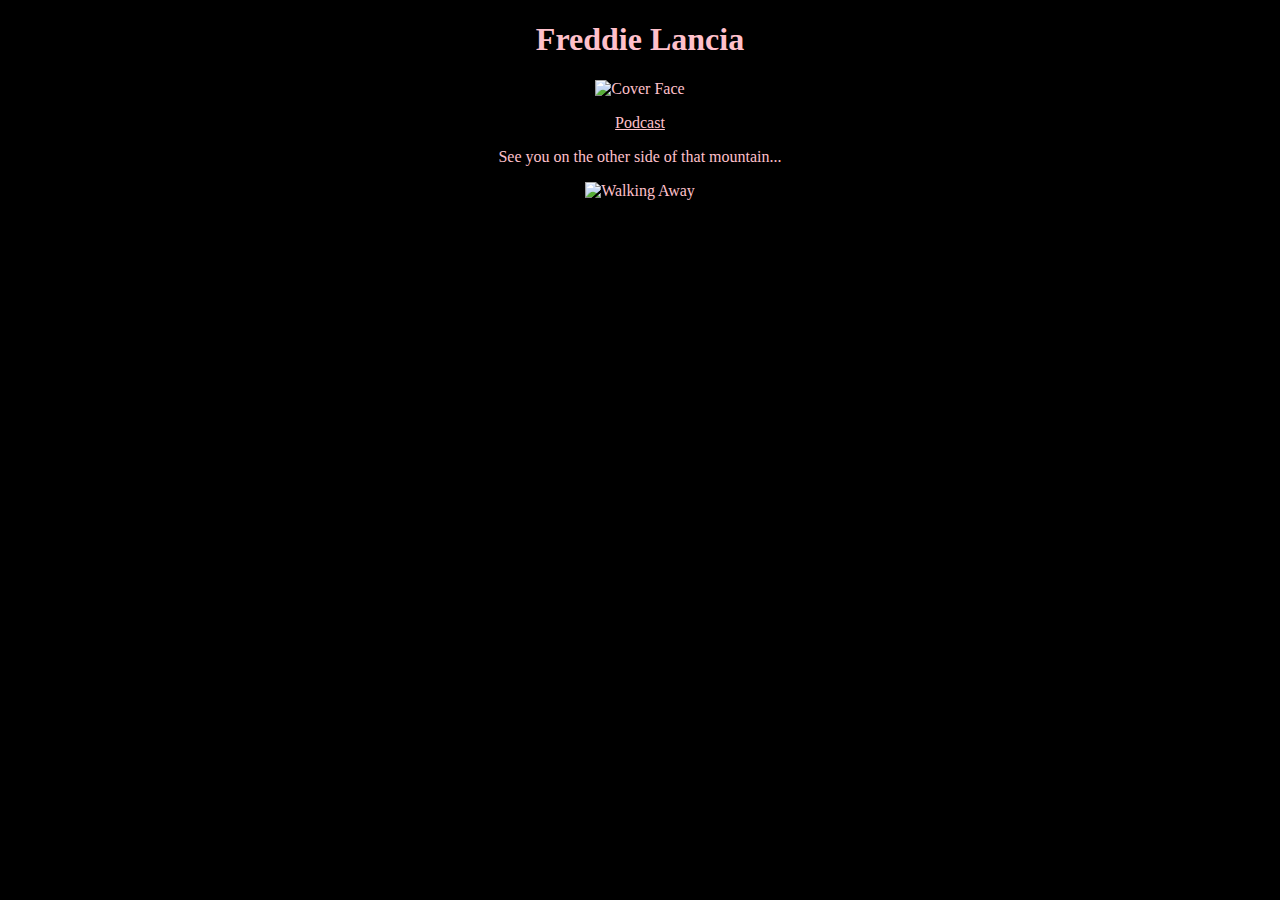
==== index.html @ fc370fda "Update index.html" ====
<!DOCTYPE html>
<html style="text-align: center; color:pink; size:18"> 
    <head>
        <title>Freddie Lancia</title>
    </head>
    <body style="background-color:black;">
        <h1>Freddie Lancia</h1>
        <img src="images/freddielanciaCover.jpg" width="512" class="img-fluid" alt="Cover Face">
        <p></p>
        <a href="https://www.thepostdefinitionspodcast.com" style="color:pink">Podcast</a>
        <p>See you on the other side of that mountain...</p>
        <img src="images/WalkingAway.jpg" width="512" class="img-fluid" alt="Walking Away">
    </body>
</html>
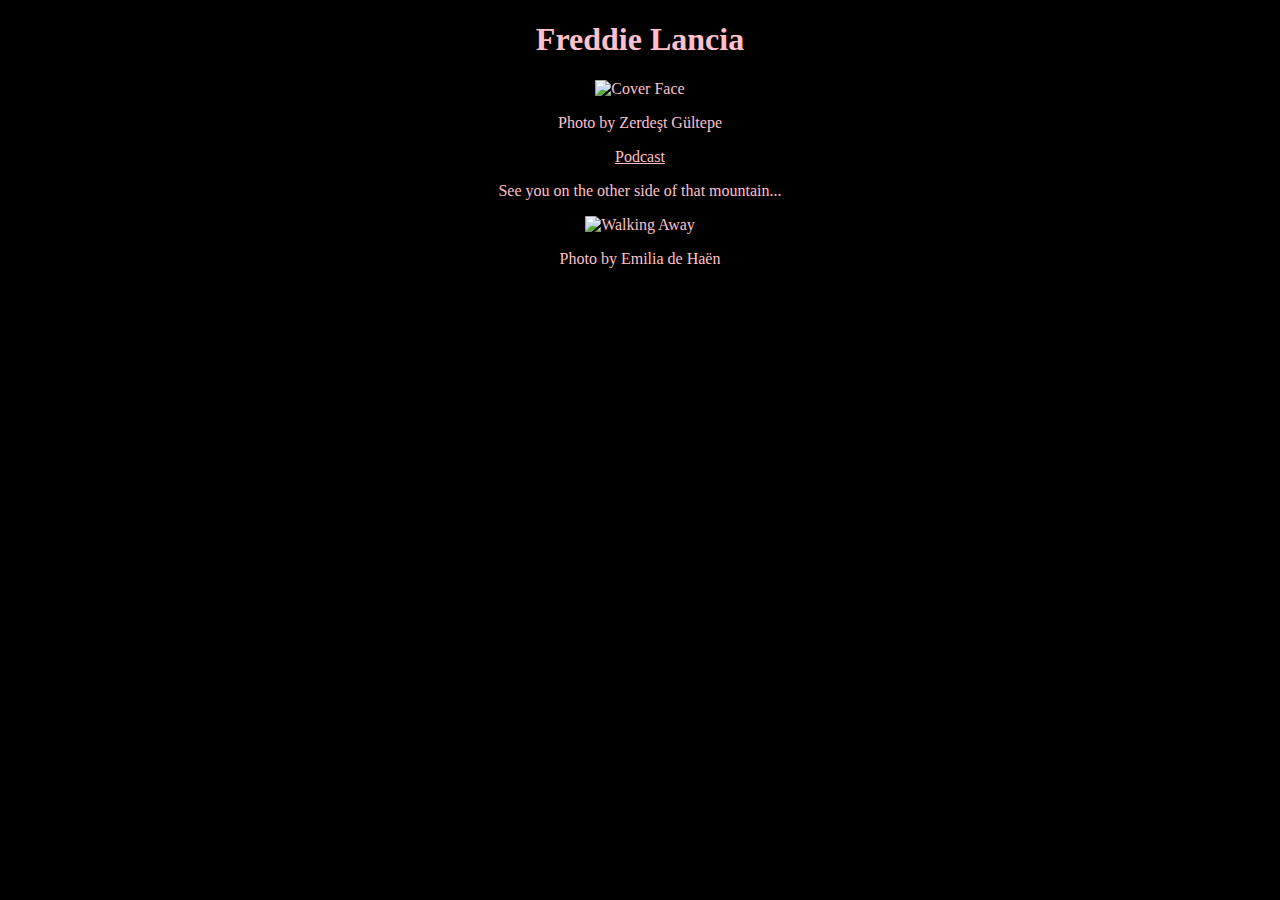
==== commit 300733fa: "Update index.html" ====
--- a/index.html
+++ b/index.html
@@ -6,9 +6,10 @@
     <body style="background-color:black;">
         <h1>Freddie Lancia</h1>
         <img src="images/freddielanciaCover.jpg" width="512" class="img-fluid" alt="Cover Face">
-        <p></p>
+        <p>Photo by Zerdeşt Gültepe</p>
         <a href="https://www.thepostdefinitionspodcast.com" style="color:pink">Podcast</a>
         <p>See you on the other side of that mountain...</p>
-        <img src="images/WalkingAway.jpg" width="512" class="img-fluid" alt="Walking Away">
+        <img src="images/WalkingAway.JPG" width="512" class="img-fluid" alt="Walking Away">
+        <p>Photo by Emilia de Haën</p>
     </body>
 </html>
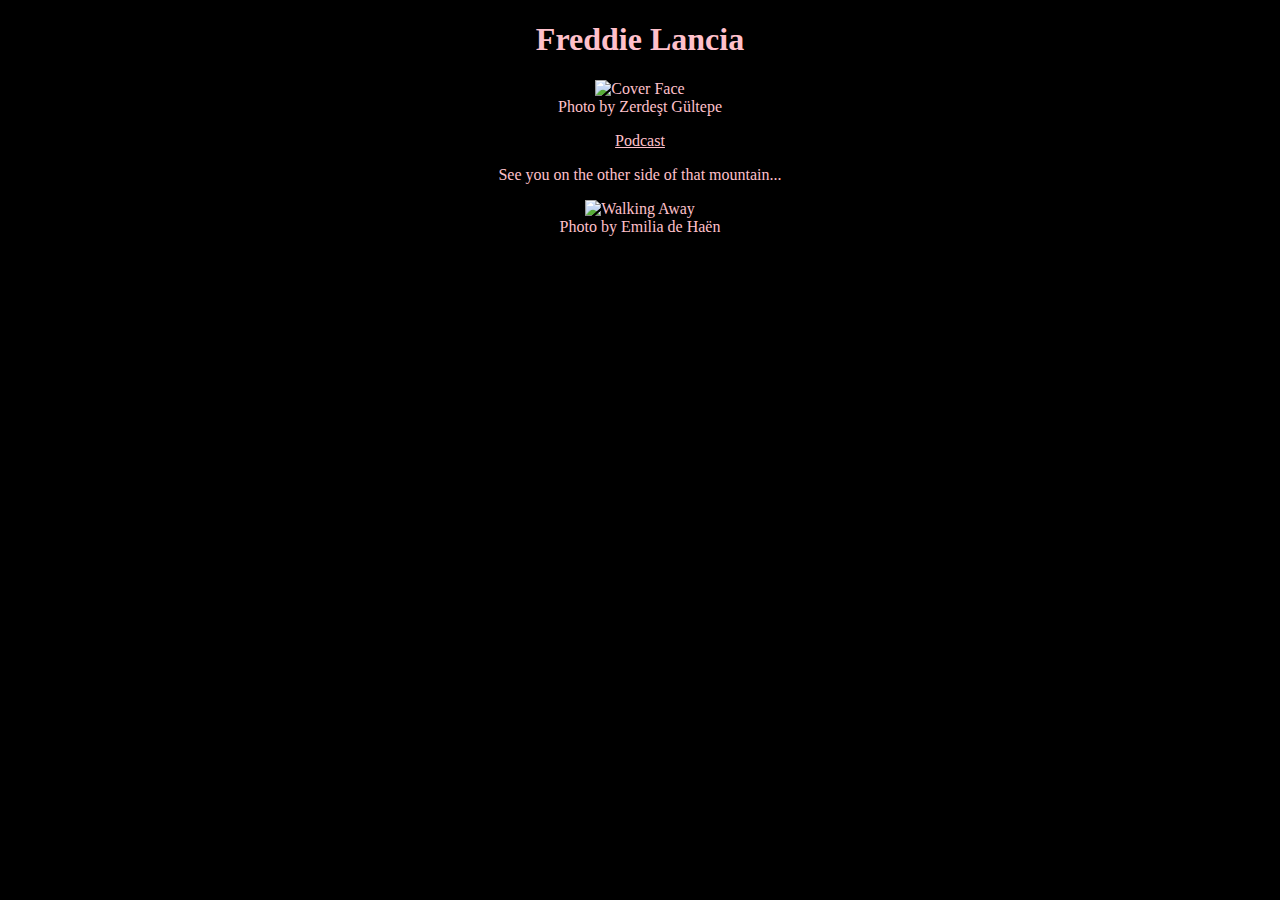
==== commit 4cb6f560: "Update index.html" ====
--- a/index.html
+++ b/index.html
@@ -6,10 +6,11 @@
     <body style="background-color:black;">
         <h1>Freddie Lancia</h1>
         <img src="images/freddielanciaCover.jpg" width="512" class="img-fluid" alt="Cover Face">
-        <p>Photo by Zerdeşt Gültepe</p>
+        <p style="margin:0">Photo by Zerdeşt Gültepe</p>
+        <p></p>
         <a href="https://www.thepostdefinitionspodcast.com" style="color:pink">Podcast</a>
         <p>See you on the other side of that mountain...</p>
         <img src="images/WalkingAway.JPG" width="512" class="img-fluid" alt="Walking Away">
-        <p>Photo by Emilia de Haën</p>
+        <p style="margin:0">Photo by Emilia de Haën</p>
     </body>
 </html>
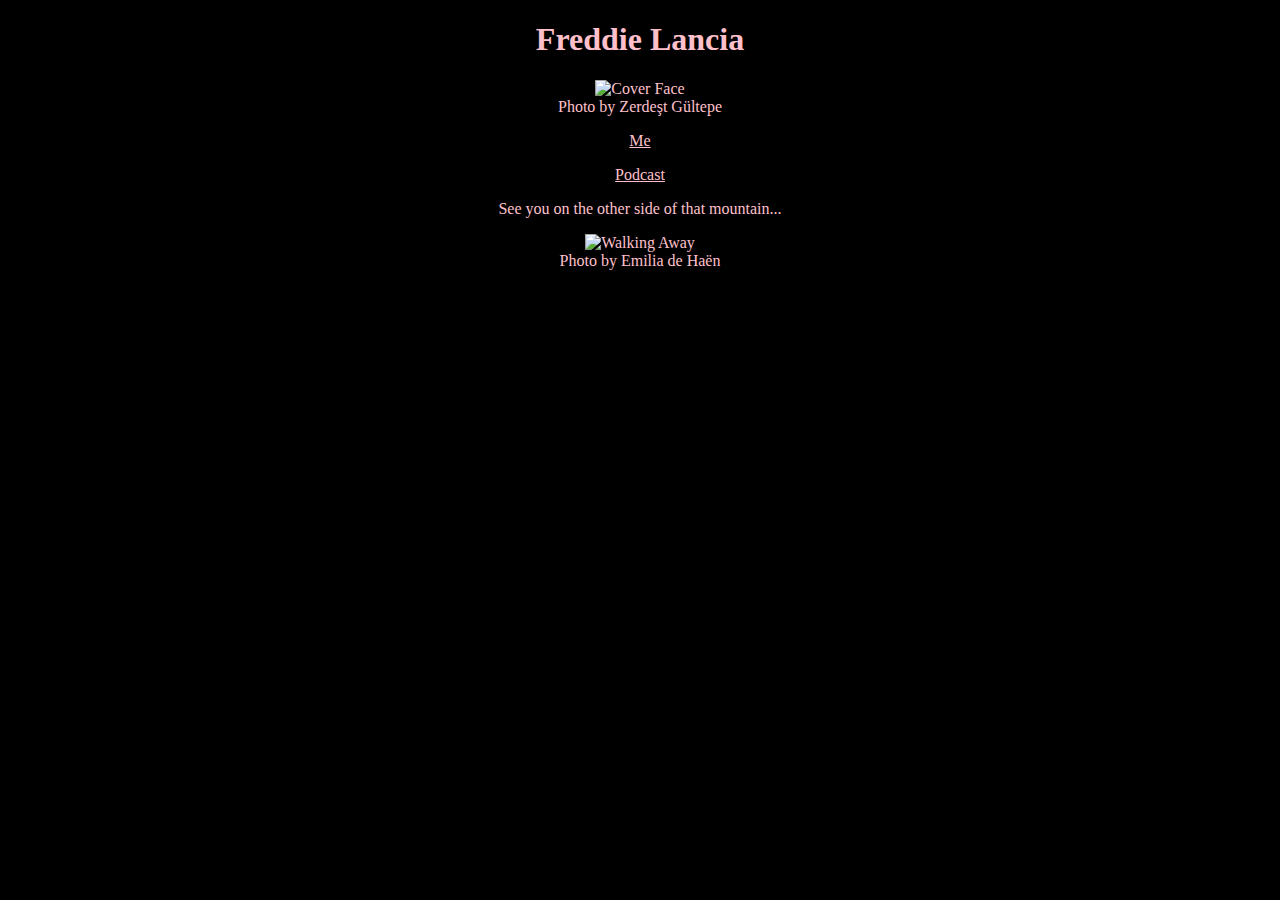
==== commit 1af94651: "Update index.html" ====
--- a/index.html
+++ b/index.html
@@ -1,5 +1,5 @@
 <!DOCTYPE html>
-<html style="text-align: center; color:pink; size:18"> 
+<html lang="en" style="text-align: center; color:pink; size:18"> 
     <head>
         <title>Freddie Lancia</title>
     </head>
@@ -7,6 +7,9 @@
         <h1>Freddie Lancia</h1>
         <img src="images/freddielanciaCover.jpg" width="512" class="img-fluid" alt="Cover Face">
         <p style="margin:0">Photo by Zerdeşt Gültepe</p>
+        <p>
+        <a href="Me.html" style="color:pink">Me</a>
+        </p>
         <p></p>
         <a href="https://www.thepostdefinitionspodcast.com" style="color:pink">Podcast</a>
         <p>See you on the other side of that mountain...</p>
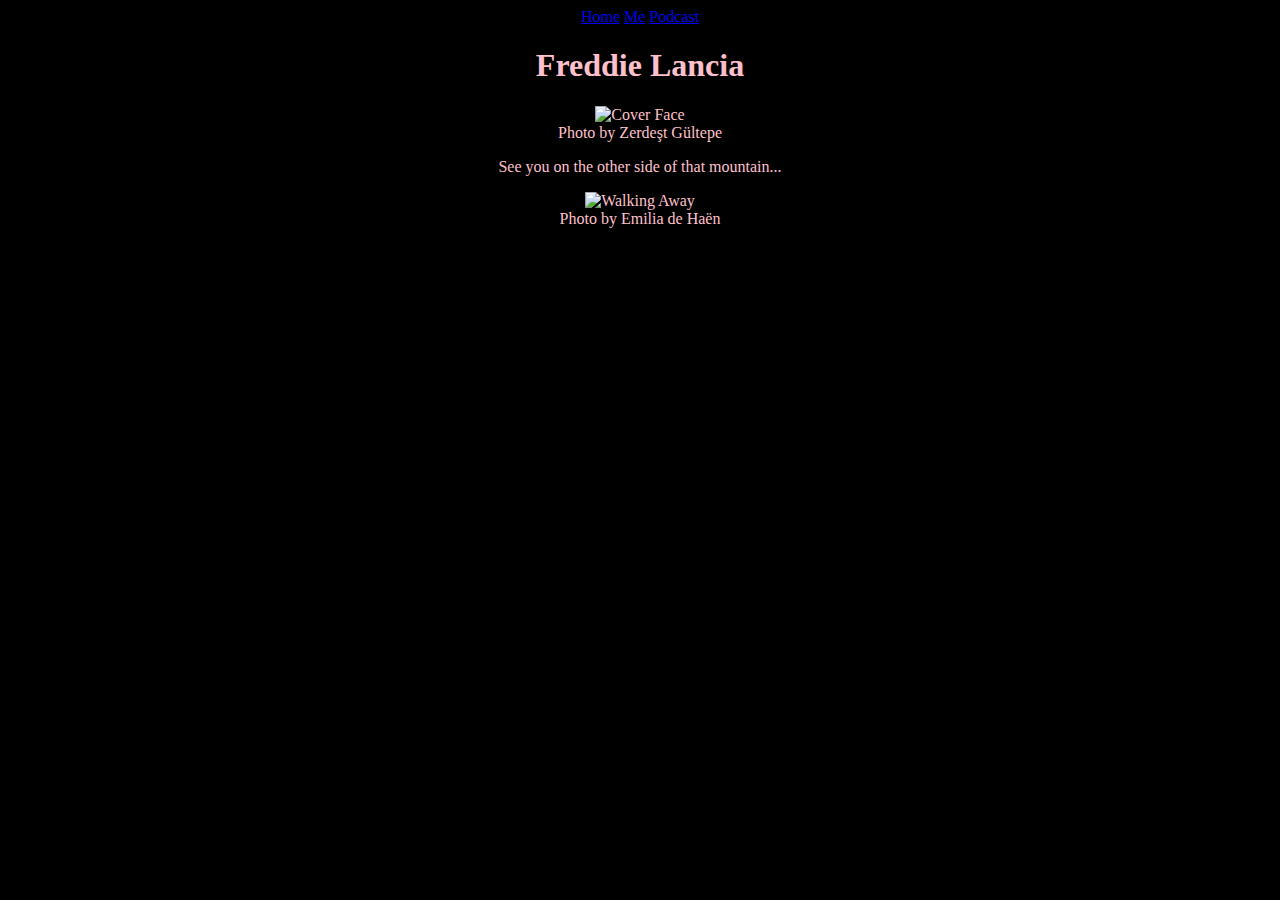
==== commit 20b7103a: "Update index.html" ====
--- a/index.html
+++ b/index.html
@@ -3,15 +3,16 @@
     <head>
         <title>Freddie Lancia</title>
     </head>
+    <link rel="stylesheet" href="topnavstyle.css">
+    <div class="topnav">
+        <a class="active" href="index.html">Home</a>
+        <a href="Me.html">Me</a>
+        <a href="https://www.thepostdefinitionspodcast.com">Podcast</a>
+    </div>
     <body style="background-color:black;">
         <h1>Freddie Lancia</h1>
         <img src="images/freddielanciaCover.jpg" width="512" class="img-fluid" alt="Cover Face">
         <p style="margin:0">Photo by Zerdeşt Gültepe</p>
-        <p>
-        <a href="Me.html" style="color:pink">Me</a>
-        </p>
-        <p></p>
-        <a href="https://www.thepostdefinitionspodcast.com" style="color:pink">Podcast</a>
         <p>See you on the other side of that mountain...</p>
         <img src="images/WalkingAway.JPG" width="512" class="img-fluid" alt="Walking Away">
         <p style="margin:0">Photo by Emilia de Haën</p>
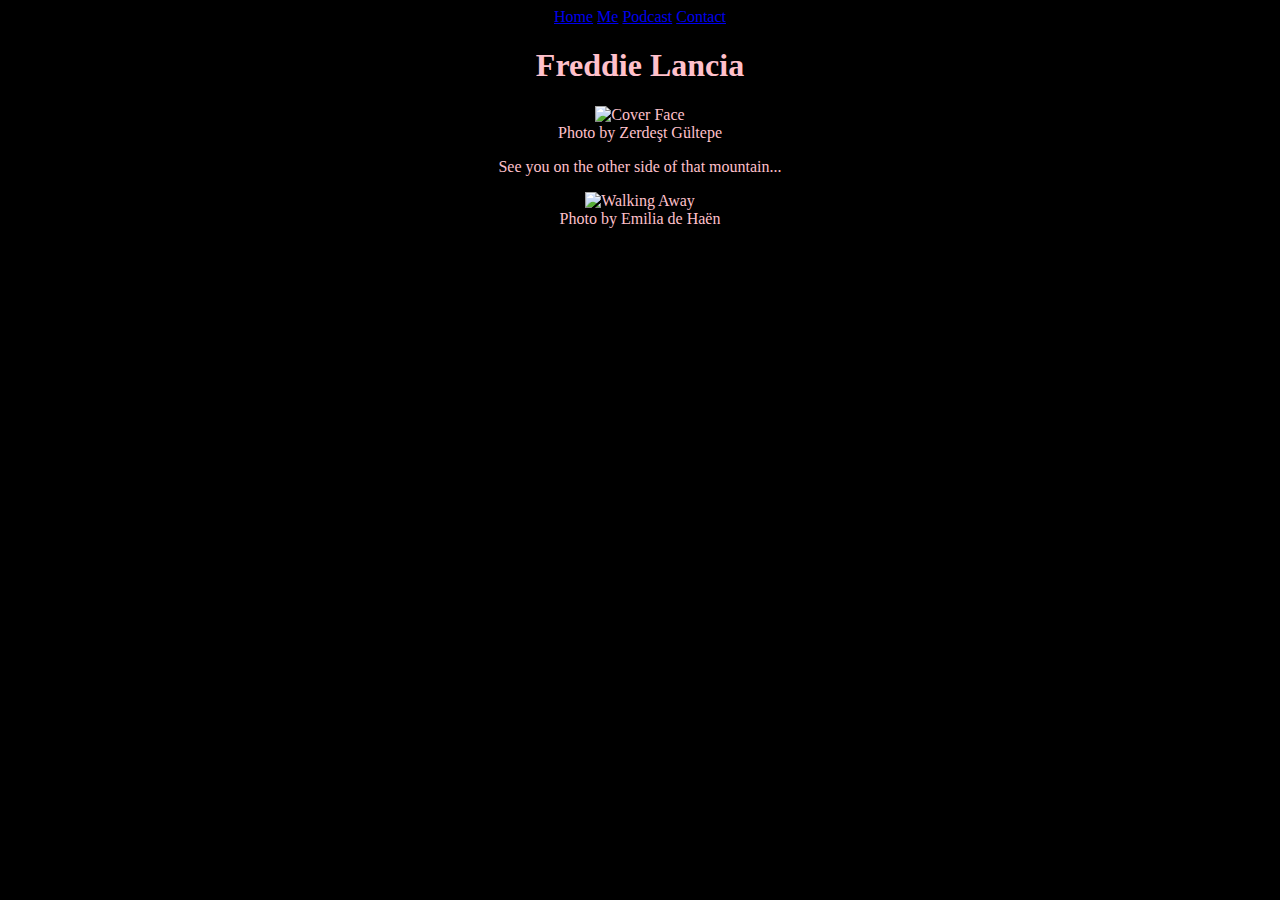
==== commit 2ec8abab: "Add files via upload" ====
--- a/index.html
+++ b/index.html
@@ -7,7 +7,8 @@
     <div class="topnav">
         <a class="active" href="index.html">Home</a>
         <a href="Me.html">Me</a>
-        <a href="https://www.thepostdefinitionspodcast.com">Podcast</a>
+        <a href="Podcast.html">Podcast</a>
+        <a href="Contact.html">Contact</a>
     </div>
     <body style="background-color:black;">
         <h1>Freddie Lancia</h1>
@@ -17,4 +18,4 @@
         <img src="images/WalkingAway.JPG" width="512" class="img-fluid" alt="Walking Away">
         <p style="margin:0">Photo by Emilia de Haën</p>
     </body>
-</html>
+</html>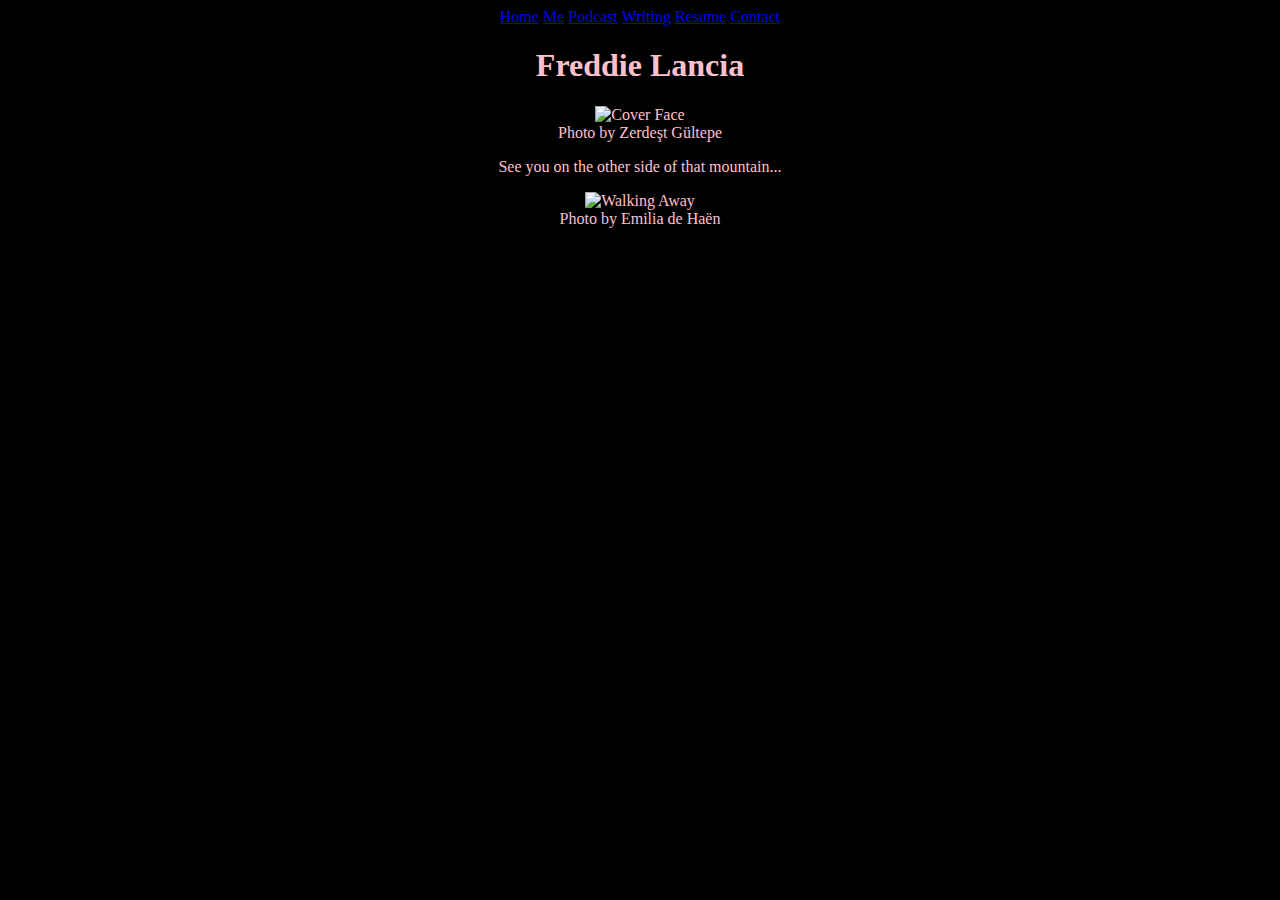
==== commit a1bdc287: "Update index.html with adobe font" ====
--- a/index.html
+++ b/index.html
@@ -2,12 +2,15 @@
 <html lang="en" style="text-align: center; color:pink; size:18"> 
     <head>
         <title>Freddie Lancia</title>
+        <link rel="stylesheet" href="https://use.typekit.net/syz2reu.css">
     </head>
     <link rel="stylesheet" href="topnavstyle.css">
     <div class="topnav">
         <a class="active" href="index.html">Home</a>
         <a href="Me.html">Me</a>
         <a href="Podcast.html">Podcast</a>
+        <a href="Writing.html">Writing</a>
+        <a href="Resume.html">Resume</a>
         <a href="Contact.html">Contact</a>
     </div>
     <body style="background-color:black;">
@@ -18,4 +21,4 @@
         <img src="images/WalkingAway.JPG" width="512" class="img-fluid" alt="Walking Away">
         <p style="margin:0">Photo by Emilia de Haën</p>
     </body>
-</html>+</html>
